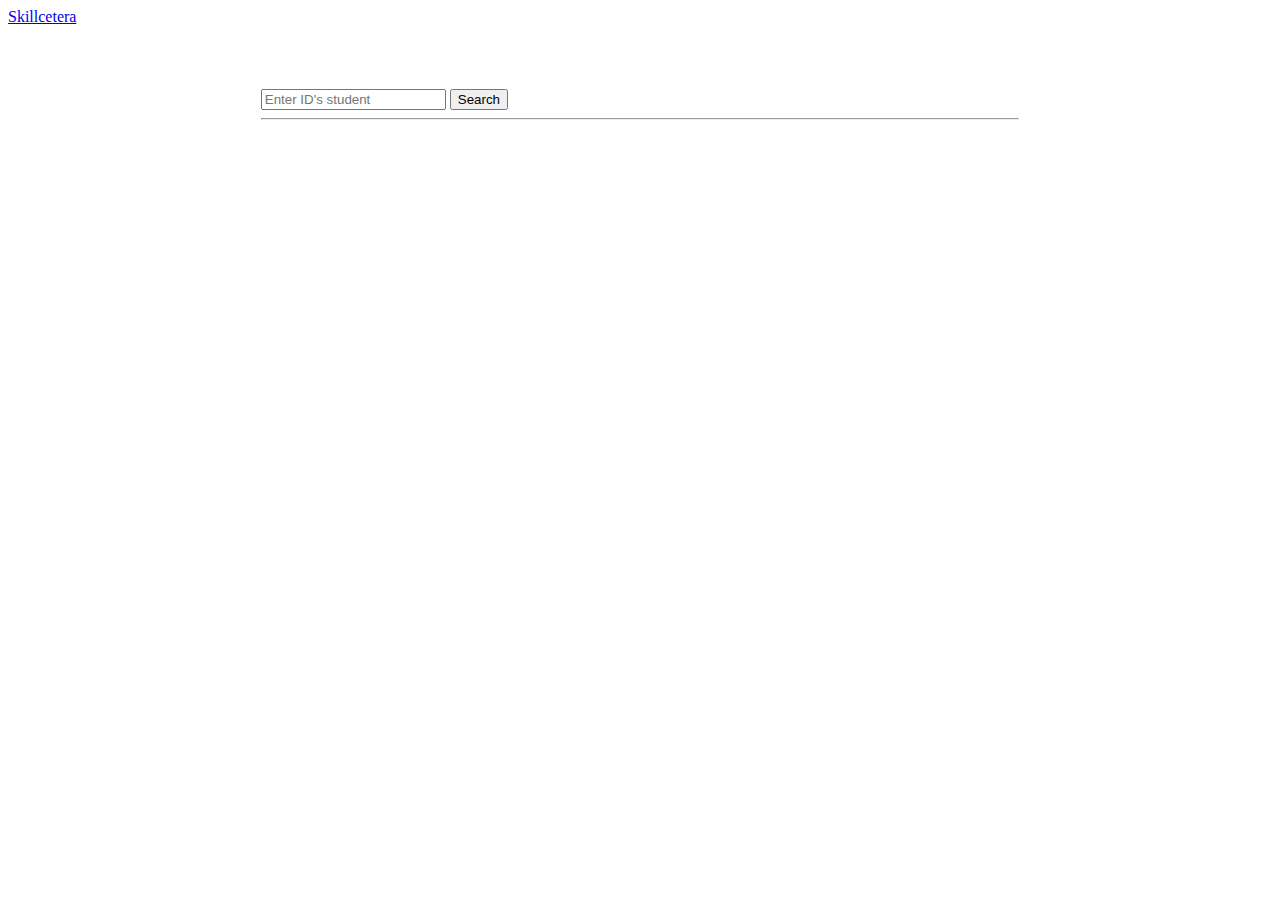
==== Skillcetera_site/markreport.html @ d060278c "fix_content" ====
<!doctype html>
<html lang="en">

<head>
    <title>Skillcetera.info</title>
    <!-- Required meta tags -->
    <meta charset="utf-8">
    <meta name="viewport" content="width=device-width, initial-scale=1, shrink-to-fit=no">
    <link rel="icon" href="pics/logo.png" type="img/x-icon">
    <!-- Bootstrap CSS v5.2.1 -->
    <link href="https://cdn.jsdelivr.net/npm/bootstrap@5.2.1/dist/css/bootstrap.min.css" rel="stylesheet"
        integrity="sha384-iYQeCzEYFbKjA/T2uDLTpkwGzCiq6soy8tYaI1GyVh/UjpbCx/TYkiZhlZB6+fzT" crossorigin="anonymous">
    <!-- css config -->
    <link rel="stylesheet" href="css/styles_markreport.css">

</head>

<body>
    <header>
        <nav class="navbar navbar-expand-lg bg-light">
            <div class="container-fluid">
                <a class="navbar-brand" href="index.html">Skillcetera</a>
            </div>
        </nav>
    </header>
    <main>
        <!-- Search Bar -->

        <div class="d-flex">
            <input class="form-control me-2" placeholder="Enter ID's student" aria-label="Search" id="search-input">
            <button class="btn btn-outline-success" id="search-button">Search</button>
        </div>
        <div id="notfound">
            <br>
            <p>Sorry, not found your ID...</p>
        </div>

        <div id="info">
            <div id="score">
                <table class="table">
                    <thead>
                        <tr>
                            <th scope="col">ID</th>
                            <th scope="col">Name</th>
                            <th scope="col">MEETING </th>
                            <th scope="col">Project</th>
                            <th scope="col">Individual Assignment</th>
                        </tr>
                    </thead>
                    <tbody>
                        <tr>
                            <th scope="row" id="ID">SE161099</th>
                            <td id="name">Nguyen Trong Tien</td>
                            <td id="sum-meeting">0</td>
                            <td>0</td>
                            <td>0</td>
                            <td>0</td>
                        </tr>
                    </tbody>
                </table>
            </div>

            <div id="detail">
                <br>
                <h2>Detail</h2>
                <select onchange="select_func()" id="slc-detail" class="form-select form-select-sm" aria-label=".form-select-sm example">
                    <option selected>Open this select menu</option>
                    <option value="1">Meeting Club</option>
                    <option value="2">Gathering</option>
                    <option value="3">Projects</option>
                </select>

                <div id="meeting-table">
                    <table class="table table-striped">
                        <thead>
                            <th>Date</th>
                            <th>Precent/Organizer</th>
                            <th>Minus</th>
                            <th style="font-size: larger ;color: red">Total</th>
                        </thead>
                        <tbody id="js-insert">
                    
                            <!-- <tr>
                                <td>Dec_03_22</td>
                                <td>2</td>
                                <td>0</td>
                                <td>2</td>
                            </tr> -->
                    
                        </tbody>
                    </table>
                    <h2>Total: <span id="total-meeting">result</span></h2>
                    <div class="card" style="width: 28rem;">
                        <div class="card-body">
                            <h5 class="card-title">Grading Criteria</h5>
                            <h6 class="card-subtitle mb-2 text-muted">meeting club</h6>
                            <p class="card-text">
                                Precent: 1 coin || Organizer: 2 coin
                            </p>
                            <p class="card-text" style="color: red; font-weight:bold">
                                If you don't finish the task of the meeting on time: -1
                            </p>
                        </div>
                    </div>
                </div>

                <div id="gathering-table">
                    <br>
                    <p>gathering updating...</p>
                </div>
                <div id="project-table">
                    <br>
                    <p>projects updating...</p>
                </div>
            </div>

        </div>

        <hr>
    </main>
    <footer>
        <!-- place footer here -->
    </footer>
    <!-- Bootstrap JavaScript Libraries -->
    <script src="https://cdn.jsdelivr.net/npm/@popperjs/core@2.11.6/dist/umd/popper.min.js"
        integrity="sha384-oBqDVmMz9ATKxIep9tiCxS/Z9fNfEXiDAYTujMAeBAsjFuCZSmKbSSUnQlmh/jp3" crossorigin="anonymous">
        </script>

    <script src="https://cdn.jsdelivr.net/npm/bootstrap@5.2.1/dist/js/bootstrap.min.js"
        integrity="sha384-7VPbUDkoPSGFnVtYi0QogXtr74QeVeeIs99Qfg5YCF+TidwNdjvaKZX19NZ/e6oz" crossorigin="anonymous">
        </script>
    <!-- JavaScript manipulates data -->
    <script src="js/app.js"></script>
</body>

</html>
---- Skillcetera_site/css/styles_markreport.css ----
main {
    margin-top: 5%;
    margin-left: 20%;
    margin-right: 20%;
}

table {
    text-align: center;
}

#notfound {
    display: none;
}

#info {
    margin-top: 20%;
    display: none;
}
/* continute */
#detail table{
    margin-top: 50px;
}

#meeting-table, #gathering-table, #project-table{
    display: none;
}
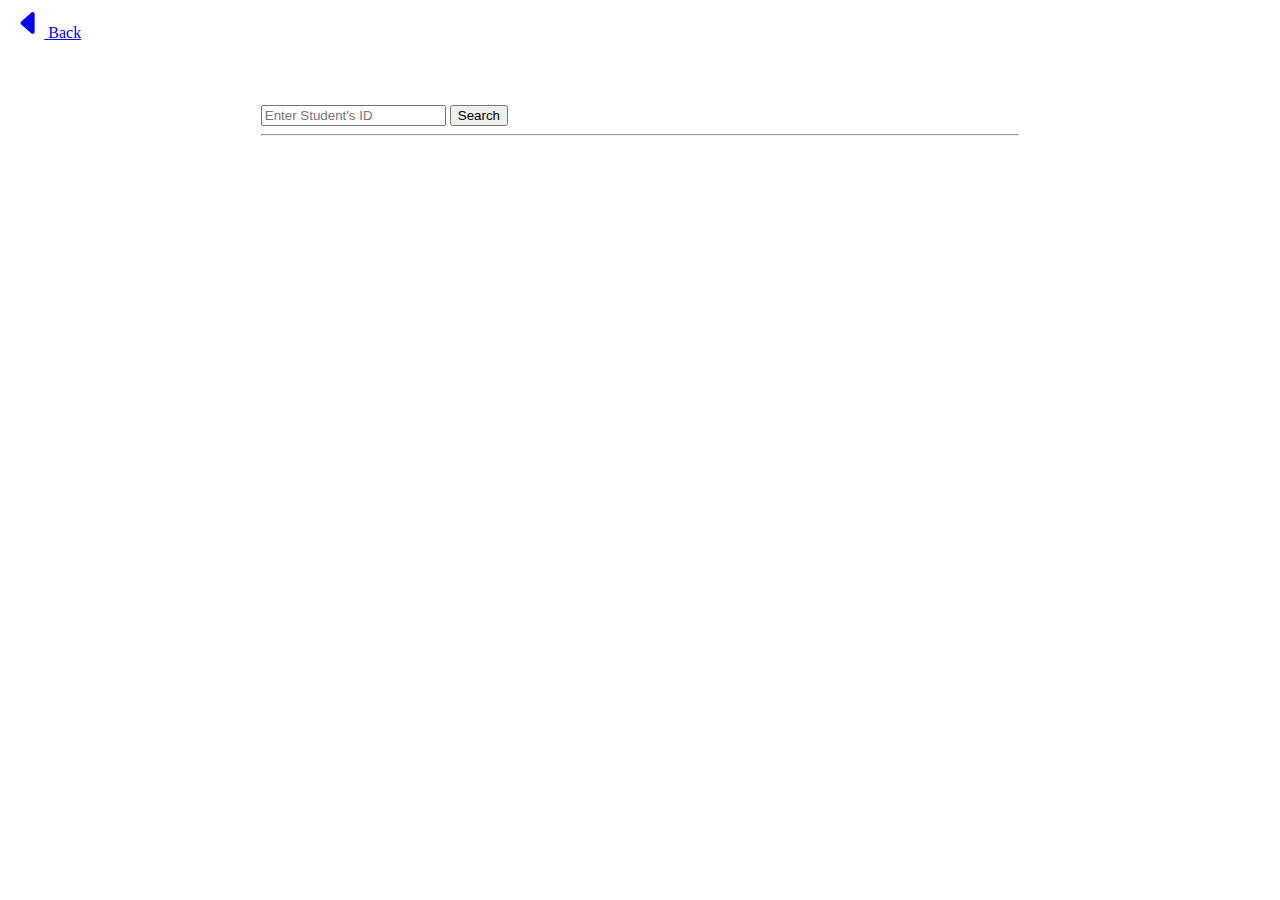
==== commit 2a90f094: "up_11_dec" ====
--- a/Skillcetera_site/markreport.html
+++ b/Skillcetera_site/markreport.html
@@ -19,7 +19,12 @@
     <header>
         <nav class="navbar navbar-expand-lg bg-light">
             <div class="container-fluid">
-                <a class="navbar-brand" href="index.html">Skillcetera</a>
+                <a class="navbar-brand" href="index.html">
+                    <svg xmlns="http://www.w3.org/2000/svg" width="30" height="30" fill="currentColor" class="bi bi-caret-left-fill" viewBox="0 0 16 16">
+                        <path d="m3.86 8.753 5.482 4.796c.646.566 1.658.106 1.658-.753V3.204a1 1 0 0 0-1.659-.753l-5.48 4.796a1 1 0 0 0 0 1.506z"/>
+                      </svg>
+                      <span>Back</span>
+                </a>
             </div>
         </nav>
     </header>
@@ -27,8 +32,8 @@
         <!-- Search Bar -->
 
         <div class="d-flex">
-            <input class="form-control me-2" placeholder="Enter ID's student" aria-label="Search" id="search-input">
-            <button class="btn btn-outline-success" id="search-button">Search</button>
+            <input class="form-control me-2" placeholder="Enter Student's ID" aria-label="Search" id="search-input">
+            <button class="btn btn-outline-success" id="search-button" onclick="search_ENTER()">Search</button>
         </div>
         <div id="notfound">
             <br>
@@ -42,9 +47,9 @@
                         <tr>
                             <th scope="col">ID</th>
                             <th scope="col">Name</th>
-                            <th scope="col">MEETING </th>
-                            <th scope="col">Project</th>
+                            <th scope="col">Meeting</th>
                             <th scope="col">Individual Assignment</th>
+                            <th scope="col">Projects</th>
                         </tr>
                     </thead>
                     <tbody>
@@ -52,9 +57,8 @@
                             <th scope="row" id="ID">SE161099</th>
                             <td id="name">Nguyen Trong Tien</td>
                             <td id="sum-meeting">0</td>
-                            <td>0</td>
-                            <td>0</td>
-                            <td>0</td>
+                            <td id="sum-ass">0</td>
+                            <td id="sum-project">0</td>
                         </tr>
                     </tbody>
                 </table>
@@ -63,10 +67,11 @@
             <div id="detail">
                 <br>
                 <h2>Detail</h2>
-                <select onchange="select_func()" id="slc-detail" class="form-select form-select-sm" aria-label=".form-select-sm example">
+                <select onchange="select_func()" id="slc-detail" class="form-select form-select-sm"
+                    aria-label=".form-select-sm example">
                     <option selected>Open this select menu</option>
                     <option value="1">Meeting Club</option>
-                    <option value="2">Gathering</option>
+                    <option value="2">Individual Assignment</option>
                     <option value="3">Projects</option>
                 </select>
 
@@ -74,19 +79,19 @@
                     <table class="table table-striped">
                         <thead>
                             <th>Date</th>
-                            <th>Precent/Organizer</th>
-                            <th>Minus</th>
+                            <th>Precent</th>
+                            <th>Organizer</th>
                             <th style="font-size: larger ;color: red">Total</th>
                         </thead>
                         <tbody id="js-insert">
-                    
+
                             <!-- <tr>
                                 <td>Dec_03_22</td>
-                                <td>2</td>
-                                <td>0</td>
+                                <td>1</td>
+                                <td>1</td>
                                 <td>2</td>
                             </tr> -->
-                    
+
                         </tbody>
                     </table>
                     <h2>Total: <span id="total-meeting">result</span></h2>
@@ -95,22 +100,44 @@
                             <h5 class="card-title">Grading Criteria</h5>
                             <h6 class="card-subtitle mb-2 text-muted">meeting club</h6>
                             <p class="card-text">
-                                Precent: 1 coin || Organizer: 2 coin
-                            </p>
-                            <p class="card-text" style="color: red; font-weight:bold">
-                                If you don't finish the task of the meeting on time: -1
+                                Precent: +1 coin || Organizer: +1 coin
                             </p>
                         </div>
                     </div>
                 </div>
 
-                <div id="gathering-table">
-                    <br>
-                    <p>gathering updating...</p>
-                </div>
                 <div id="project-table">
                     <br>
                     <p>projects updating...</p>
+                </div>
+                <div id="ass-table">
+                    <table class="table table-striped">
+                        <thead>
+                            <th>Date</th>
+                            <th>Deadline</th>
+                            <th style="font-size: larger ;color: red">Coins</th>
+                        </thead>
+                        <tbody id="js-insert-ass">
+
+                            <!-- <tr>
+                                <td>Dec_03_22</td>
+                                <td>Dec_05_22</td>
+                                <td>1</td>
+                            </tr> -->
+
+                        </tbody>
+                    </table>
+                    <h2>Total: <span id="total-ass">result</span></h2>
+                    <div class="card" style="width: 28rem;">
+                        <div class="card-body">
+                            <h5 class="card-title">Grading Criteria</h5>
+                            <h6 class="card-subtitle mb-2 text-muted">Individual Assignment</h6>
+                            <p class="card-text">
+                                Finish on time: +1 coin
+                            </p>
+                        </div>
+                    </div>
+
                 </div>
             </div>
 
@@ -130,7 +157,7 @@
         integrity="sha384-7VPbUDkoPSGFnVtYi0QogXtr74QeVeeIs99Qfg5YCF+TidwNdjvaKZX19NZ/e6oz" crossorigin="anonymous">
         </script>
     <!-- JavaScript manipulates data -->
-    <script src="js/app.js"></script>
+    <script src="js/app_v2.js"></script>
 </body>
 
-</html>
+</html>--- a/Skillcetera_site/css/styles_markreport.css
+++ b/Skillcetera_site/css/styles_markreport.css
@@ -8,6 +8,15 @@
     text-align: center;
 }
 
+.navbar-brand {
+    padding: 0.5%;
+    border-radius: 10px;
+}
+
+.navbar-brand:hover {
+    background-color: gray;
+}
+
 #notfound {
     display: none;
 }
@@ -16,11 +25,14 @@
     margin-top: 20%;
     display: none;
 }
+
 /* continute */
-#detail table{
+#detail table {
     margin-top: 50px;
 }
 
-#meeting-table, #gathering-table, #project-table{
+#meeting-table,
+#ass-table,
+#project-table {
     display: none;
 }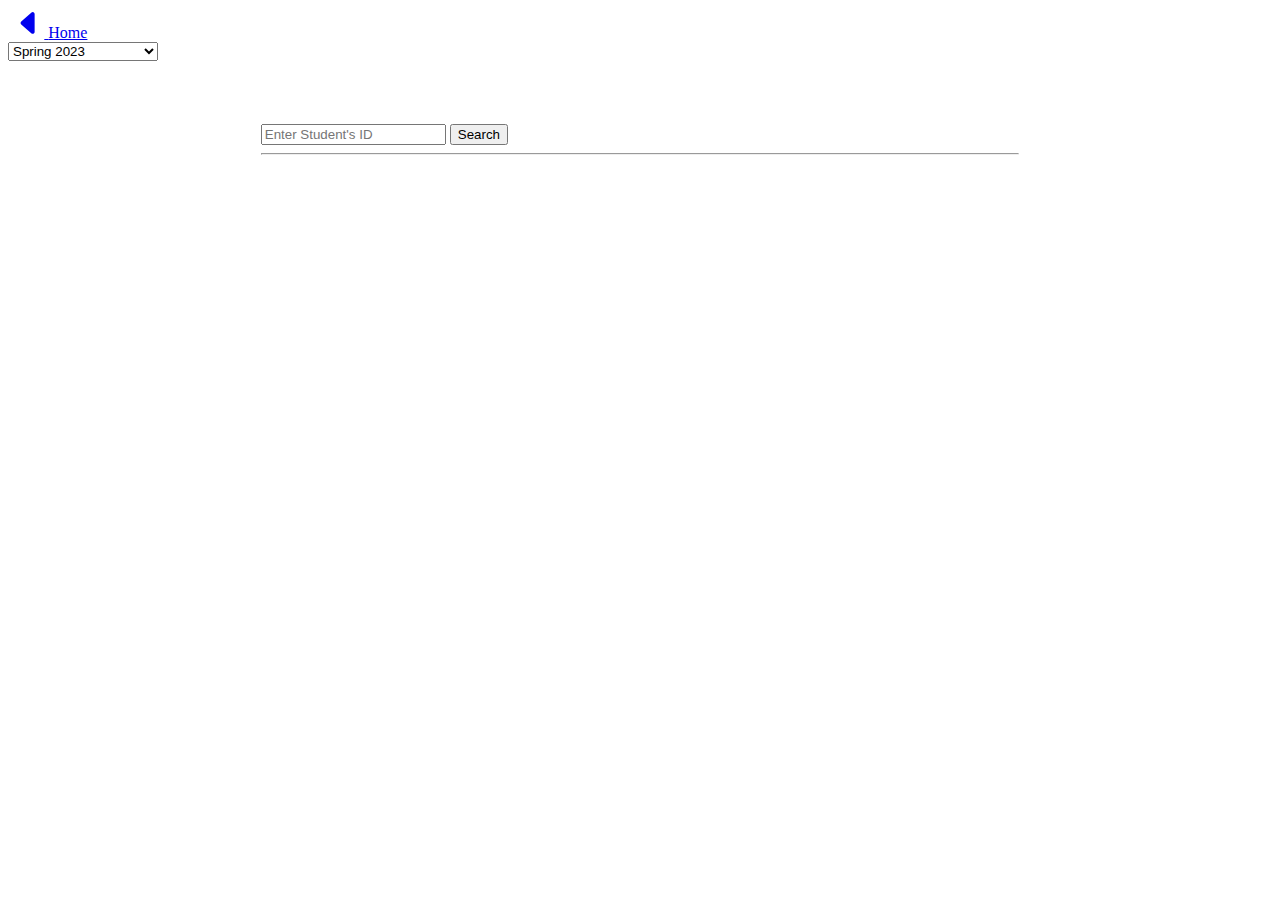
==== commit 52dbd5ab: "update_spring_23" ====
--- a/Skillcetera_site/markreport.html
+++ b/Skillcetera_site/markreport.html
@@ -2,7 +2,7 @@
 <html lang="en">
 
 <head>
-    <title>Skillcetera.info</title>
+    <title>Mark report</title>
     <!-- Required meta tags -->
     <meta charset="utf-8">
     <meta name="viewport" content="width=device-width, initial-scale=1, shrink-to-fit=no">
@@ -19,27 +19,32 @@
     <header>
         <nav class="navbar navbar-expand-lg bg-light">
             <div class="container-fluid">
-                <a class="navbar-brand" href="index.html">
-                    <svg xmlns="http://www.w3.org/2000/svg" width="30" height="30" fill="currentColor" class="bi bi-caret-left-fill" viewBox="0 0 16 16">
-                        <path d="m3.86 8.753 5.482 4.796c.646.566 1.658.106 1.658-.753V3.204a1 1 0 0 0-1.659-.753l-5.48 4.796a1 1 0 0 0 0 1.506z"/>
-                      </svg>
-                      <span>Back</span>
+                <a class="navbar-brand" href="./">
+                    <svg xmlns="http://www.w3.org/2000/svg" width="30" height="30" fill="currentColor"
+                        class="bi bi-caret-left-fill" viewBox="0 0 16 16">
+                        <path
+                            d="m3.86 8.753 5.482 4.796c.646.566 1.658.106 1.658-.753V3.204a1 1 0 0 0-1.659-.753l-5.48 4.796a1 1 0 0 0 0 1.506z" />
+                    </svg>
+                    <span>Home</span>
                 </a>
             </div>
+            <select id="slc-term" class="form-select form-select-xxl"
+                aria-label="Default select example">
+                <option selected value="0">Spring 2023</option>
+                <option value="1">Fall 2022</option>
+            </select>
         </nav>
     </header>
     <main>
         <!-- Search Bar -->
-
         <div class="d-flex">
             <input class="form-control me-2" placeholder="Enter Student's ID" aria-label="Search" id="search-input">
-            <button class="btn btn-outline-success" id="search-button" onclick="search_ENTER()">Search</button>
+            <button class="btn btn-outline-success" id="search-button">Search</button>
         </div>
         <div id="notfound">
             <br>
-            <p>Sorry, not found your ID...</p>
-        </div>
-
+            <p>Sorry, not found your ID... <span style="color: red;">Try again!!!</span></p>
+        </div>
         <div id="info">
             <div id="score">
                 <table class="table">
@@ -50,6 +55,7 @@
                             <th scope="col">Meeting</th>
                             <th scope="col">Individual Assignment</th>
                             <th scope="col">Projects</th>
+                            <th scope="col">Bonus</th>
                         </tr>
                     </thead>
                     <tbody>
@@ -59,6 +65,7 @@
                             <td id="sum-meeting">0</td>
                             <td id="sum-ass">0</td>
                             <td id="sum-project">0</td>
+                            <td id="sum-bonus">0</td>
                         </tr>
                     </tbody>
                 </table>
@@ -67,12 +74,12 @@
             <div id="detail">
                 <br>
                 <h2>Detail</h2>
-                <select onchange="select_func()" id="slc-detail" class="form-select form-select-sm"
-                    aria-label=".form-select-sm example">
+                <select id="slc-detail" class="form-select form-select-sm" aria-label=".form-select-sm example">
                     <option selected>Open this select menu</option>
                     <option value="1">Meeting Club</option>
                     <option value="2">Individual Assignment</option>
                     <option value="3">Projects</option>
+                    <option value="4">Bonus</option>
                 </select>
 
                 <div id="meeting-table">
@@ -105,11 +112,6 @@
                         </div>
                     </div>
                 </div>
-
-                <div id="project-table">
-                    <br>
-                    <p>projects updating...</p>
-                </div>
                 <div id="ass-table">
                     <table class="table table-striped">
                         <thead>
@@ -139,7 +141,78 @@
                     </div>
 
                 </div>
+                <div id="project-table">
+                    <table class="table table-striped">
+                        <thead>
+                            <th>Project</th>
+                            <th>Role</th>
+                            <th>Bonus</th>
+                            <th style="font-size: larger ;color: red">Total</th>
+                        </thead>
+                        <tbody id="js-insert-project">
+                            <!-- 
+                            <tr class="sub-table-pro">
+                                <td>Hangouts</td>
+                                <td>leader</td>
+                                <td>1</td>
+                                <td>4</td>
+                            </tr> -->
+
+                        </tbody>
+                    </table>
+                    <h2>Total: <span id="total-project">result</span></h2>
+                    <div class="card" style="width: 28rem;">
+                        <div class="card-body">
+                            <h5 class="card-title">Grading Criteria</h5>
+                            <h6 class="card-subtitle mb-2 text-muted">Projects activities</h6>
+                            <p class="card-text">
+                                Member: 1 coin || Leader: 3 coins
+                            </p>
+                            <p class="card-text" style="font-weight: bold; color: gold;">
+                                Project manager: 5 coins
+                            </p>
+                        </div>
+                    </div>
+
+                </div>
+
+                <div id="bonus-table">
+                    <table class="table table-striped">
+                        <thead>
+                            <th>Title</th>
+                            <th>Contribute</th>
+                            <th style="font-size: larger ;color: red">Bonus</th>
+                        </thead>
+                        <tbody id="js-insert-bonus">
+                            <!-- 
+                            <tr class="sub-table-bonus">
+                                <td>Jan_13</td>
+                                <td>Video</td>
+                                <td>1</td>
+                            </tr> -->
+
+                        </tbody>
+                    </table>
+                    <h2>Total: <span id="total-bonus">result</span></h2>
+                    <div class="card" style="width: 28rem;">
+                        <div class="card-body">
+                            <h5 class="card-title">Grading Criteria</h5>
+                            <h6 class="card-subtitle mb-2 text-muted">Bonus</h6>
+                            <p class="card-text">
+                                Updating...
+                            </p>
+                            <!-- <p class="card-text" style="font-weight: bold; color: gold;">
+                                Project manager: 5 coins
+                            </p> -->
+                        </div>
+                    </div>
+
+                </div>
             </div>
+
+        </div>
+
+        <div class="test">
 
         </div>
 
@@ -157,7 +230,7 @@
         integrity="sha384-7VPbUDkoPSGFnVtYi0QogXtr74QeVeeIs99Qfg5YCF+TidwNdjvaKZX19NZ/e6oz" crossorigin="anonymous">
         </script>
     <!-- JavaScript manipulates data -->
-    <script src="js/app_v2.js"></script>
+    <script type="module" src="js/app_spring23.js"></script>
 </body>
 
 </html>--- a/Skillcetera_site/css/styles_markreport.css
+++ b/Skillcetera_site/css/styles_markreport.css
@@ -33,6 +33,18 @@
 
 #meeting-table,
 #ass-table,
-#project-table {
+#project-table,
+#bonus-table {
     display: none;
+}
+
+
+
+/*
+    select terms
+*/
+
+#slc-term{
+    width: 150px;
+    margin-right: 15%;
 }